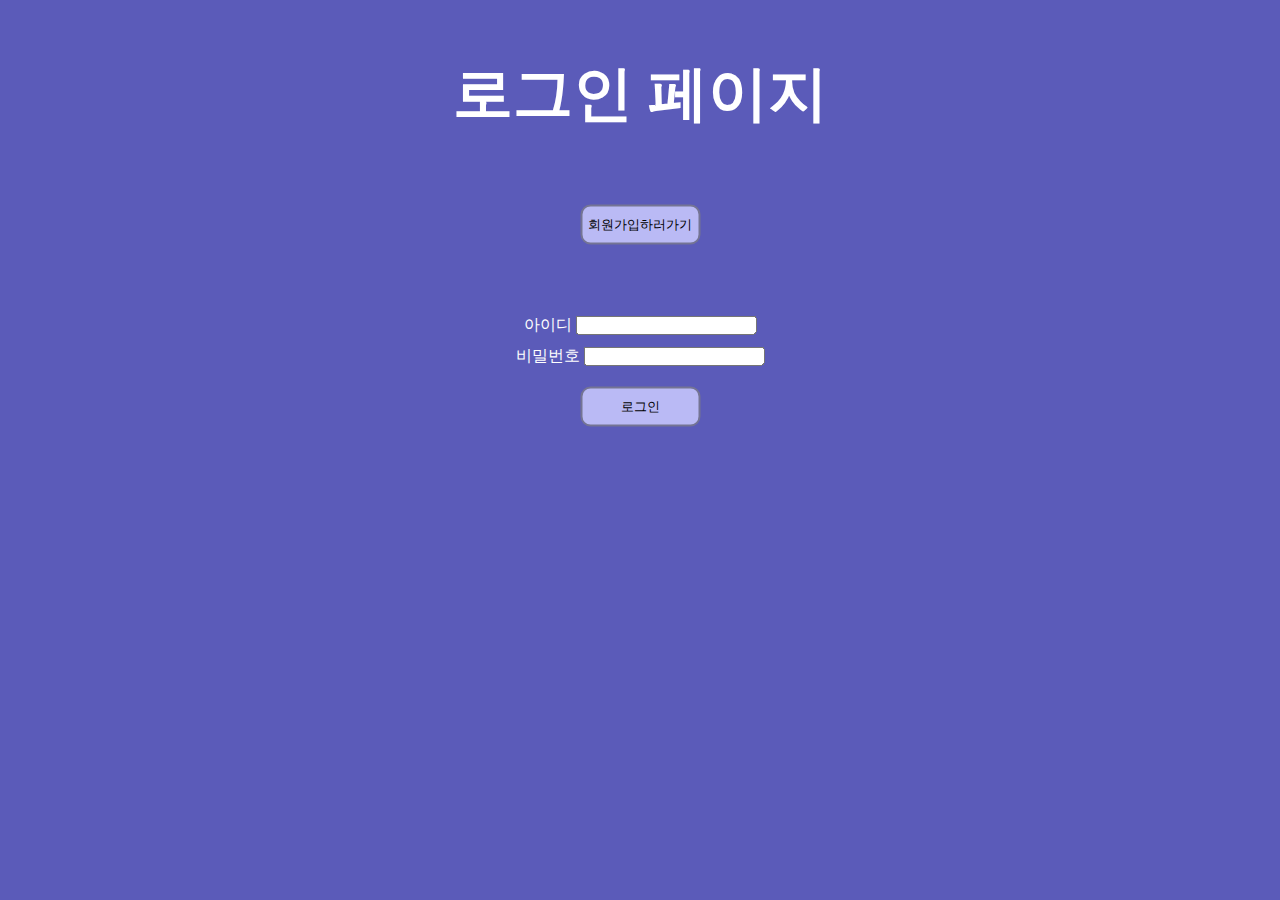
==== src/main/resources/templates/login.html @ 8b94b512 "feat: frontEnd 부분 초안 완성" ====
<!DOCTYPE html>
<html lang="en">
<head>
    <meta charset="UTF-8">
    <title>로그인</title>
    <link rel="stylesheet" type="text/css" href="/css/style.css">
    <style>
        * {
            margin: 0;
            padding: 0;
            box-sizing: border-box;
        }
        body {
            background-color: #5b5bb9;
        }
        .container {
            position: absolute;
            top: 30%;
            left: 50%;
            transform: translate(-50%, -50%);
            text-align: center
        }
        .header{
            font-size: 40px;
            text-align: center;
            color: white;
            margin-bottom: 60px;
        }
        button{
            margin-top: 10px;
            background-color: #babaf5;
            height: 40px;
            width: 120px;

            border-radius: 10px;
            border: 2px solid #747494;

            margin-bottom: 60px;
        }
        button:hover{
            cursor: grab;
            background-color: #9090be;
        }
        .text-area{
            margin: 10px;
            color: white;
        }
    </style>
</head>
<body>
    <div class="container">

        <div class="header">
            <h2>로그인 페이지</h2>
        </div>

        <button class="signup-url" onclick="location.href='/user/signup'">
            회원가입하러가기
        </button>

        <form action="/user/login" method = "post">
            <div class="text-area">
                <label class="login-id-label">아이디</label>
                <input type="text" name="username" class="login-input">
            </div>
            <div class="text-area">
                <label class="login-password-label">비밀번호</label>
                <input type="text" name="password" class="login-input">
            </div>

            <button class="login-submit">로그인</button>
            <div id="login-failed" style="display: none" class="alert alert-danger" role="alert">로그인에 실패하였습니다.</div>
        </form>

    </div>
</body>
<script>
    const href = location.href;
    const queryString = href.substring(href.indexOf("?")+1)
    if (queryString === 'error') {
        const errorDiv = document.getElementById('login-failed');
        errorDiv.style.display = 'block';
    }
</script>
</html>
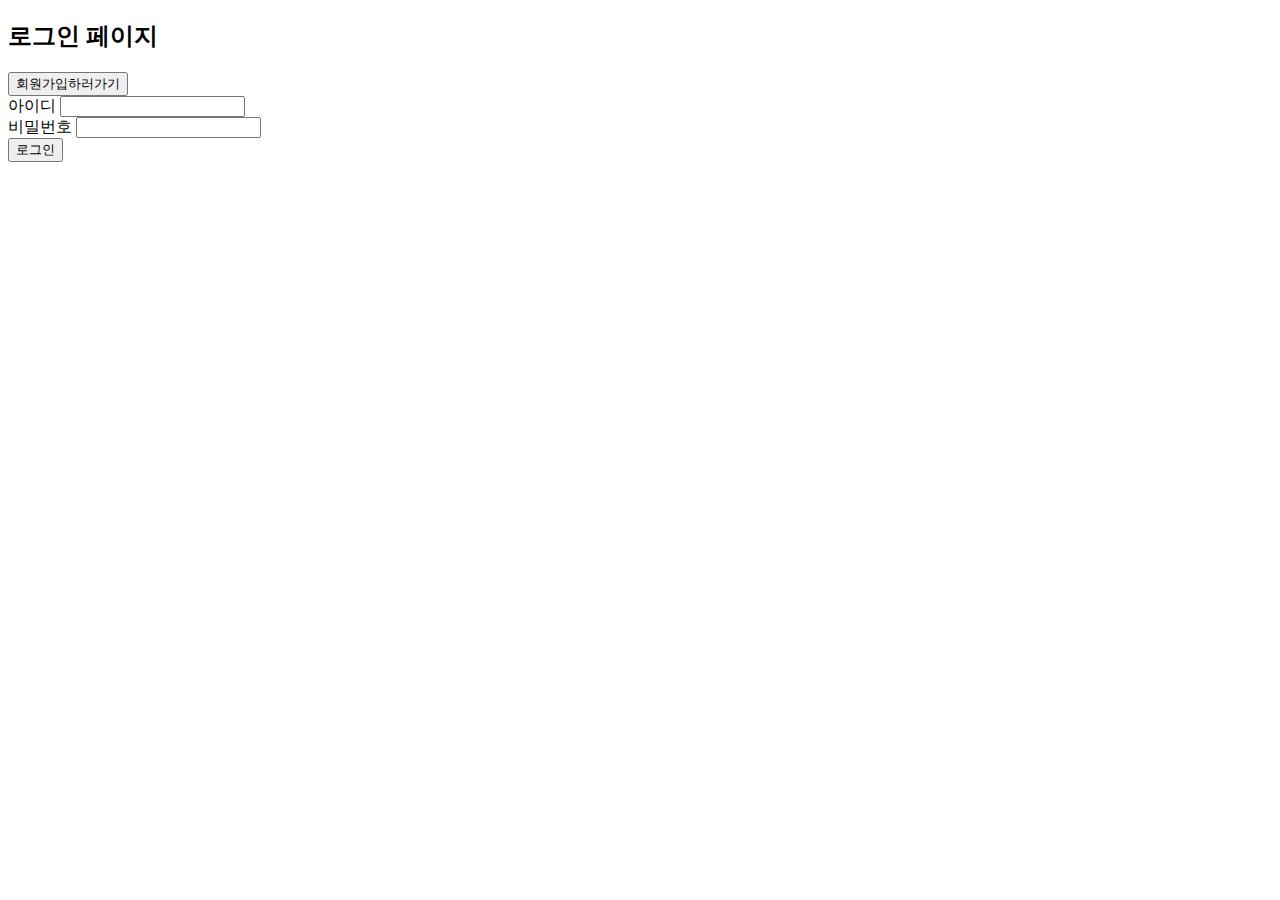
==== commit c7de7b1a: "refactor: index에서 login으로 넘어가도록 문제 해결" ====
--- a/src/main/resources/templates/login.html
+++ b/src/main/resources/templates/login.html
@@ -4,48 +4,6 @@
     <meta charset="UTF-8">
     <title>로그인</title>
     <link rel="stylesheet" type="text/css" href="/css/style.css">
-    <style>
-        * {
-            margin: 0;
-            padding: 0;
-            box-sizing: border-box;
-        }
-        body {
-            background-color: #5b5bb9;
-        }
-        .container {
-            position: absolute;
-            top: 30%;
-            left: 50%;
-            transform: translate(-50%, -50%);
-            text-align: center
-        }
-        .header{
-            font-size: 40px;
-            text-align: center;
-            color: white;
-            margin-bottom: 60px;
-        }
-        button{
-            margin-top: 10px;
-            background-color: #babaf5;
-            height: 40px;
-            width: 120px;
-
-            border-radius: 10px;
-            border: 2px solid #747494;
-
-            margin-bottom: 60px;
-        }
-        button:hover{
-            cursor: grab;
-            background-color: #9090be;
-        }
-        .text-area{
-            margin: 10px;
-            color: white;
-        }
-    </style>
 </head>
 <body>
     <div class="container">
